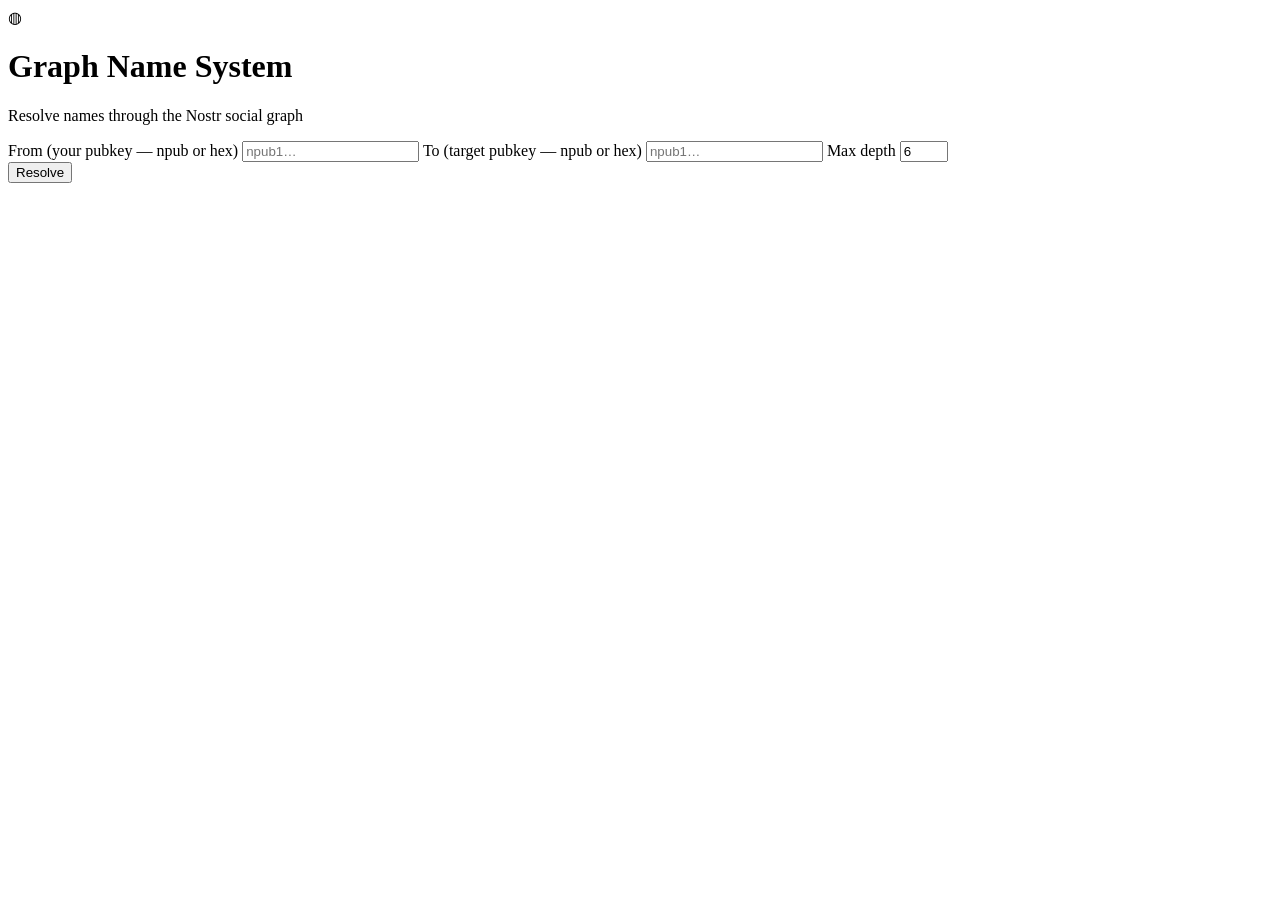
==== static/index.html @ 94cc3923 "Initial GNS resolver: shortest-path name resolution over the Nostr graph Implements the Graph Name S" ====
<!DOCTYPE html>
<html lang="en">
<head>
  <meta charset="utf-8" />
  <meta name="viewport" content="width=device-width, initial-scale=1" />
  <title>GNS — Graph Name System</title>
  <link rel="stylesheet" href="/style.css" />
</head>
<body>
  <header>
    <div class="brand">
      <span class="logo">◍</span>
      <div>
        <h1>Graph Name System</h1>
        <p class="tag">Resolve names through the Nostr social graph</p>
      </div>
    </div>
    <div id="mode" class="mode"></div>
  </header>

  <main>
    <section class="controls">
      <form id="resolve-form">
        <label>
          From <span class="hint">(your pubkey — npub or hex)</span>
          <input id="from" name="from" placeholder="npub1…" autocomplete="off" spellcheck="false" />
        </label>
        <label>
          To <span class="hint">(target pubkey — npub or hex)</span>
          <input id="to" name="to" placeholder="npub1…" autocomplete="off" spellcheck="false" />
        </label>
        <label class="depth">
          Max depth
          <input id="max_depth" name="max_depth" type="number" min="1" max="12" value="6" />
        </label>
        <div class="buttons">
          <button type="submit" id="resolve-btn">Resolve</button>
          <button type="button" id="demo-btn" class="ghost" hidden>Load demo example</button>
        </div>
      </form>
      <div id="status" class="status"></div>
      <div id="address" class="address"></div>
    </section>

    <section class="viz">
      <canvas id="graph"></canvas>
    </section>

    <section id="details" class="details" hidden>
      <h2>Resolution path</h2>
      <ol id="hops"></ol>
    </section>
  </main>

  <script src="/app.js"></script>
</body>
</html>
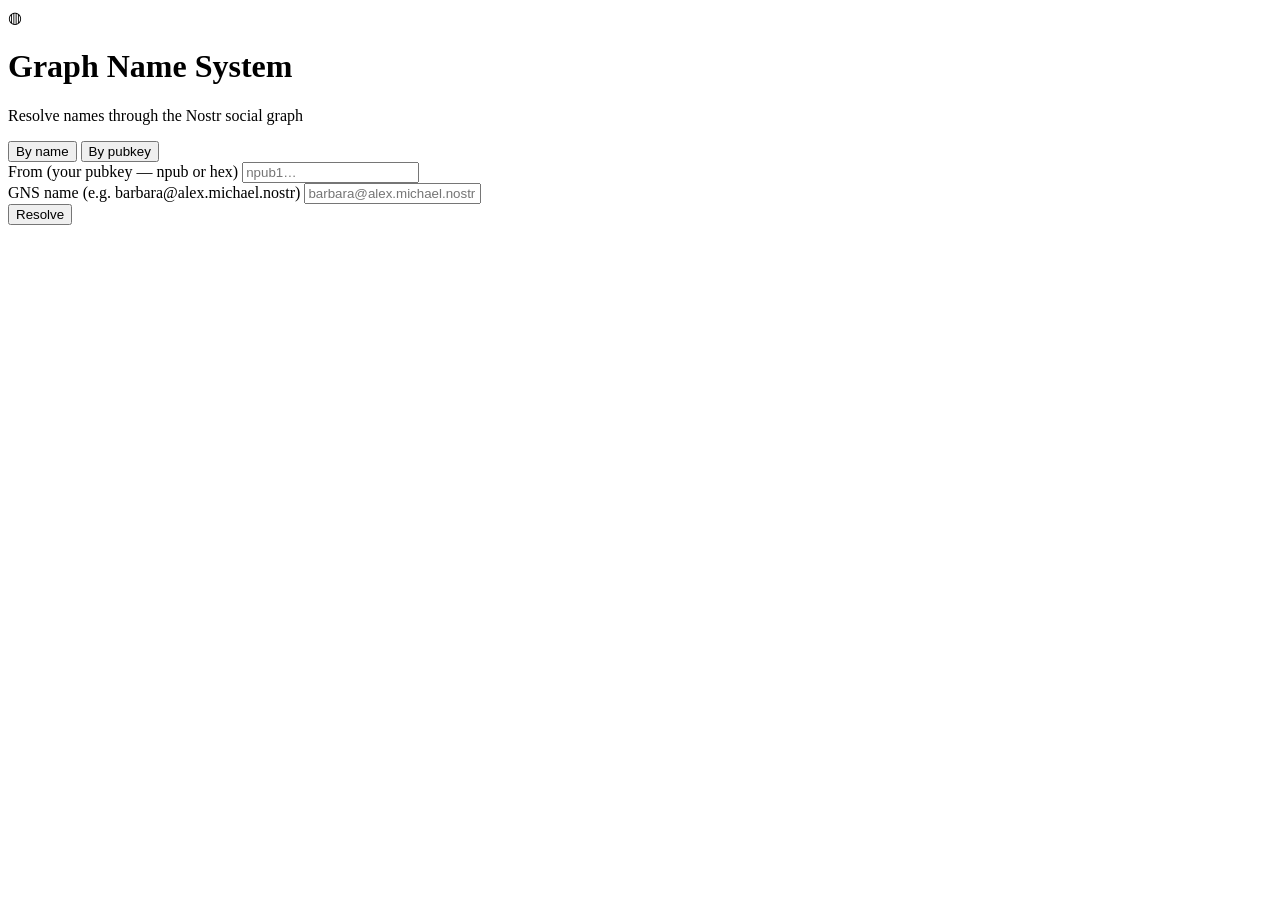
==== commit e3eee112: "Add GNS name layer: normalization, membership, ambiguity, address resolution Builds the name resolut" ====
--- a/static/index.html
+++ b/static/index.html
@@ -20,19 +20,35 @@
 
   <main>
     <section class="controls">
+      <div class="tabs">
+        <button type="button" class="tab active" data-mode="name">By name</button>
+        <button type="button" class="tab" data-mode="pubkey">By pubkey</button>
+      </div>
+
       <form id="resolve-form">
         <label>
           From <span class="hint">(your pubkey — npub or hex)</span>
           <input id="from" name="from" placeholder="npub1…" autocomplete="off" spellcheck="false" />
         </label>
-        <label>
-          To <span class="hint">(target pubkey — npub or hex)</span>
-          <input id="to" name="to" placeholder="npub1…" autocomplete="off" spellcheck="false" />
-        </label>
-        <label class="depth">
-          Max depth
-          <input id="max_depth" name="max_depth" type="number" min="1" max="12" value="6" />
-        </label>
+
+        <div class="mode-fields" data-fields="name">
+          <label>
+            GNS name <span class="hint">(e.g. barbara@alex.michael.nostr)</span>
+            <input id="name" name="name" placeholder="barbara@alex.michael.nostr" autocomplete="off" spellcheck="false" />
+          </label>
+        </div>
+
+        <div class="mode-fields" data-fields="pubkey" hidden>
+          <label>
+            To <span class="hint">(target pubkey — npub or hex)</span>
+            <input id="to" name="to" placeholder="npub1…" autocomplete="off" spellcheck="false" />
+          </label>
+          <label class="depth">
+            Max depth
+            <input id="max_depth" name="max_depth" type="number" min="1" max="12" value="6" />
+          </label>
+        </div>
+
         <div class="buttons">
           <button type="submit" id="resolve-btn">Resolve</button>
           <button type="button" id="demo-btn" class="ghost" hidden>Load demo example</button>
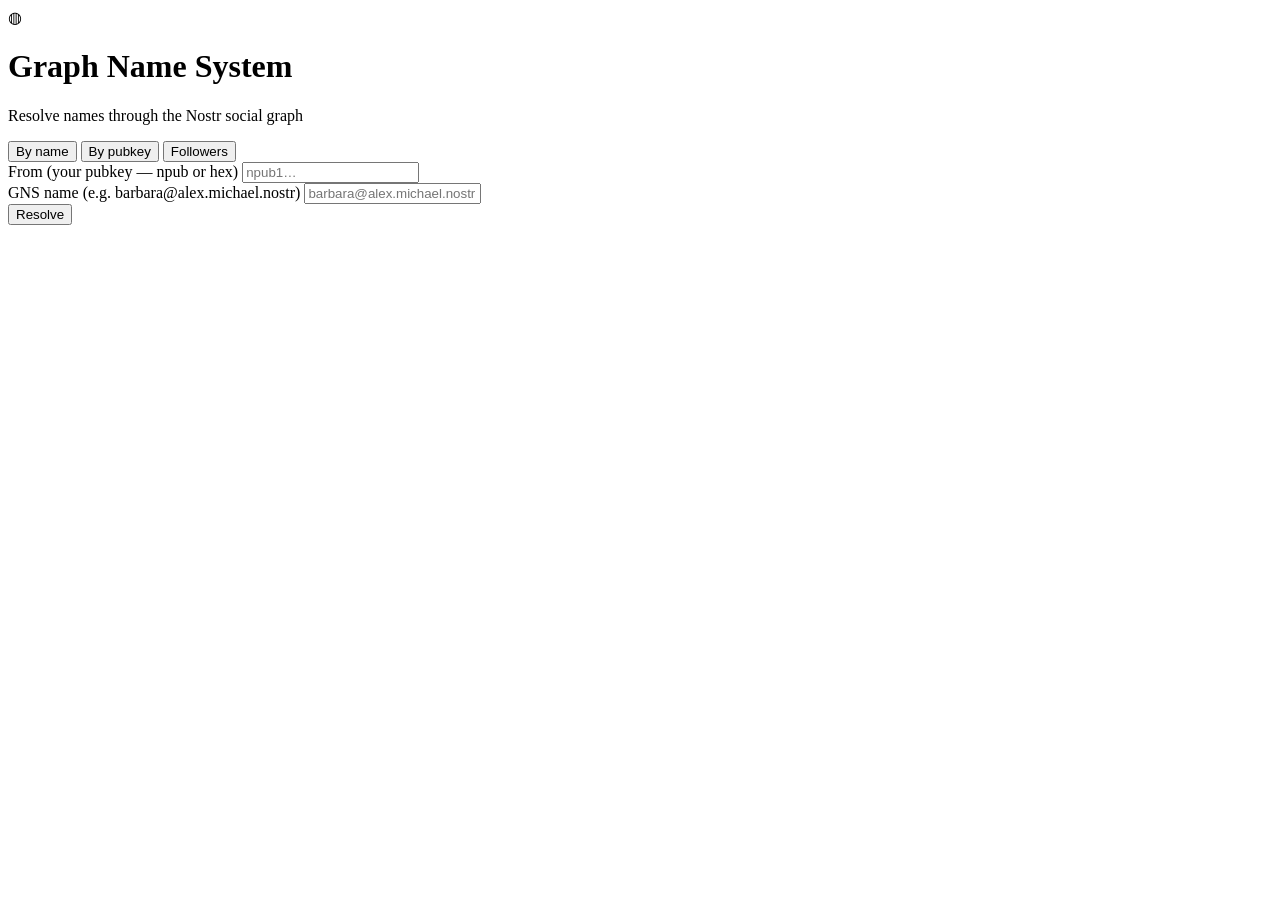
==== commit 2d8446ee: "Add Followers dashboard view with mutual pill and deep-linking New "Followers" tab on the dashboard:" ====
--- a/static/index.html
+++ b/static/index.html
@@ -23,13 +23,16 @@
       <div class="tabs">
         <button type="button" class="tab active" data-mode="name">By name</button>
         <button type="button" class="tab" data-mode="pubkey">By pubkey</button>
+        <button type="button" class="tab" data-mode="followers">Followers</button>
       </div>
 
       <form id="resolve-form">
-        <label>
-          From <span class="hint">(your pubkey — npub or hex)</span>
-          <input id="from" name="from" placeholder="npub1…" autocomplete="off" spellcheck="false" />
-        </label>
+        <div class="mode-fields" data-fields="name pubkey">
+          <label>
+            From <span class="hint">(your pubkey — npub or hex)</span>
+            <input id="from" name="from" placeholder="npub1…" autocomplete="off" spellcheck="false" />
+          </label>
+        </div>
 
         <div class="mode-fields" data-fields="name">
           <label>
@@ -49,6 +52,13 @@
           </label>
         </div>
 
+        <div class="mode-fields" data-fields="followers" hidden>
+          <label>
+            Pubkey <span class="hint">(whose followers — npub or hex)</span>
+            <input id="follower-pubkey" name="follower-pubkey" placeholder="npub1…" autocomplete="off" spellcheck="false" />
+          </label>
+        </div>
+
         <div class="buttons">
           <button type="submit" id="resolve-btn">Resolve</button>
           <button type="button" id="demo-btn" class="ghost" hidden>Load demo example</button>
@@ -58,7 +68,7 @@
       <div id="address" class="address"></div>
     </section>
 
-    <section class="viz">
+    <section id="viz" class="viz">
       <canvas id="graph"></canvas>
     </section>
 
@@ -66,6 +76,12 @@
       <h2>Resolution path</h2>
       <ol id="hops"></ol>
     </section>
+
+    <section id="followers-result" class="details" hidden>
+      <div id="followers-head" class="followers-head"></div>
+      <ul id="follower-list" class="follower-list"></ul>
+      <button type="button" id="load-more" class="ghost" hidden>Load more</button>
+    </section>
   </main>
 
   <script src="/app.js"></script>
